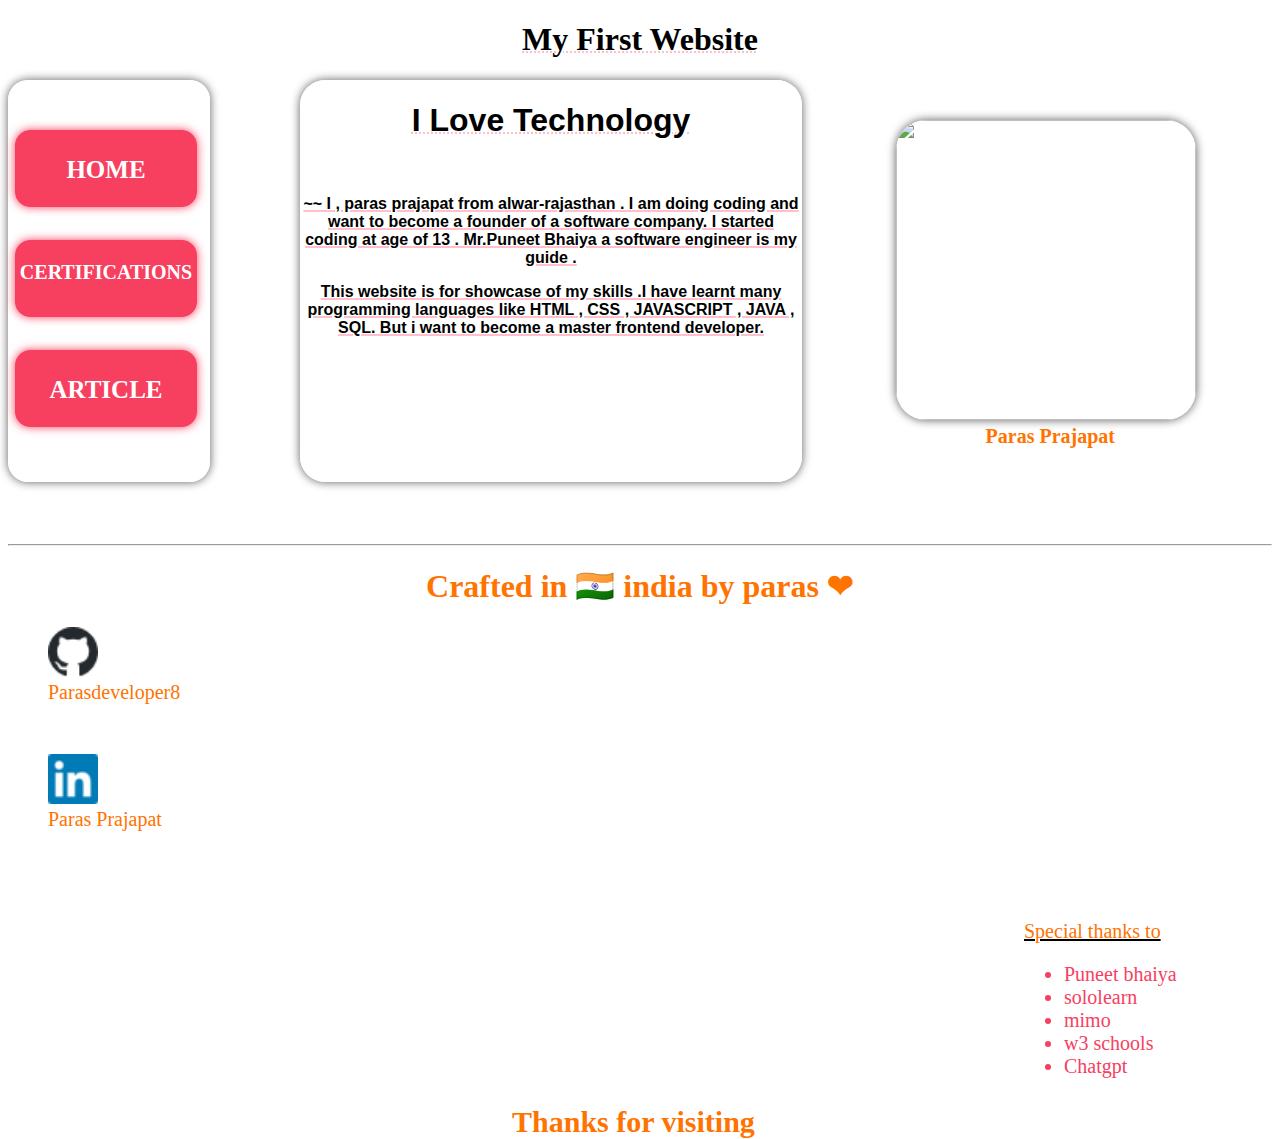
==== index.html @ 0ebabbfa "fifth commit" ====
<!DOCTYPE html>
<html>

<head>
  <meta charset="utf-8">
  <meta name="viewport" content="width=device-width">
  <title>replit</title>
  <link href="style.css" rel="stylesheet" type="text/css" />
</head>

<body>
 <header>
   <h1>My First Website</h1>
 </header>
  <main>
    <div id="fd">
      <div id="fd1"><p id="p1">HOME</p></div>
        <a href="index2.html"><div id="fd2"><p id="p2">CERTIFICATIONS</div></a>
          <a href="index3.html"><div id="fd3"><p id="p3">ARTICLE</p></div></a>
    </div>
    <div id="cd">
      <h1 id="h1">I Love Technology</h1>
      <br>
      <p class="cdp1">~~ I , paras prajapat from alwar-rajasthan . 
        I am doing coding and want to become a founder of a 
        software company.
        I started coding at age of 13 . Mr.Puneet Bhaiya a software engineer is my guide . 
      </p>
        <p class="cdp1">This  website is for showcase of my skills .I have learnt 
   many programming languages like HTML , CSS , JAVASCRIPT , JAVA 
   , SQL. But i want to become a master frontend developer.
      </p>
    </div>
    <br>
    <br>
    <br>
    <hr>
    <figure>
    <img src="https://avatars.githubusercontent.com/u/152639879?v=4" id="myimage" width="300px" height="300px">
      <figcaption id="im2"> Paras Prajapat</figcaption>
      </figure>
  </main>
  <footer>
    <h1 id="fh1">Crafted in &#x1F1EE;&#x1F1F3; <span>india</span> by paras &#x2764;</h1>
    <figure><img src="[data-uri]" width="50px" height="50px" id="github">
      <figcaption id="github">Parasdeveloper8</figcaption>
      </figure>
    <br>
   <figure><img src="[data-uri]" width="50px" height="50px" id="linkedin"> 
     <figcaption id="linkedin">Paras Prajapat</figcaption>
   </figure> 
    <div id="pos">
    <p id="pp1">Special thanks to</p>
    <ul>
      <li>Puneet bhaiya</li>
      <li>sololearn</li>
      <li>mimo</li>
      <li>w3 schools</li>
      <li>Chatgpt</li>
    </ul>
    </div>
    <h2 id="th">Thanks for visiting</h2>
    </footer>
  <script src="script.js"></script>
</body>
</html>
---- style.css ----
html {
  height: 100%;
  width: 100%;
}
header{
  font-family:Raleway;
  text-align: center;
  text-decoration:2px pink underline dotted;
}
#fd{
  width:200px;
  height:400px;
  border: 1px solid white;
  border-radius: 20px;
  box-shadow:0 0 10px #605c5c;
}

#fd1{
  width:180px;
  height:75px;
  border: 1px solid #f7405f;
  border-radius:15px;
  position:absolute;
  top:130px;
  left:15px;
  background-color:#f7405f ;
  box-shadow:0 0 10px #f7405f;
}
#fd2{
  width:180px;
  height:75px;
  border: 1px solid #f7405f;
  border-radius:15px;
  position:absolute;
  top:240px;
  left:15px;
  background-color:#f7405f ;
  box-shadow:0 0 10px #f7405f;
}
#fd3{
  width:180px;
  height:75px;
  border: 1px solid #f7405f;
  border-radius:15px;
  position:absolute;
  top:350px;
  left:15px;
  background-color:#f7405f ;
  box-shadow:0 0 10px #f7405f;
}
#p1{
  font-family:Raleway;
  text-align:center;
  font-size:25px;
  font-weight:bold;
  color:white;
}
#p2{
  font-family:Raleway;
  text-align:center;
  font-size:20px;
  font-weight:bold;
  color:white;
  }
#p3{
  font-family:Raleway;
  text-align:center;
  font-size:25px;
  font-weight:bold;
  color:white;
}
#cd{
  width:500px;
  height:400px;
  border:1px solid white;
  box-shadow:0 0 10px #605c5c;
  border-radius:25px;
  position:absolute;
  left:300px;
  top:80px;
}
#h1{
  font-family:sans-serif;
  text-decoration:2px pink underline dotted;
  font-weight:bold;
  color:black;
  
  text-align:center;
}
.cdp1{
 font-weight:30px;
  font-family:sans-serif;
  font-weight:bold;
  color:black;
  text-decoration:2px pink underline ;
  text-align:center;
}
#fh1{
  text-align:center;
  color:#ff7300;
}
#myimage{
  border-radius:30px;
  box-shadow:0 0 10px #605c5c;
  position:absolute;
  left:70%;
  top:120px;
}
#im2{
  font-family:Helvettica;
  font-weight:bold;
  color:#ff7300;
  font-size:20px;
  position:absolute;
  left:77%;
  top:425px;
}
#linkedin{
   color:#ff7300;
  font-size:20px;
}
#github{
   color:#ff7300;
  font-size:20px;
}
#pp1{
  color:#ff7300;
  font-size:20px;
  text-decoration:2px #000000 underline;
}
ul{
  font-family:fantasy;
  font-size:20px;
  color:#f7405f;
}
#pos{
  position:absolute;
  left:80%;
  top:100%;
}
#th{
  color:#ff7300;
  font-size:30px;
  position:absolute;
  top:120%;
  left:40%;
}
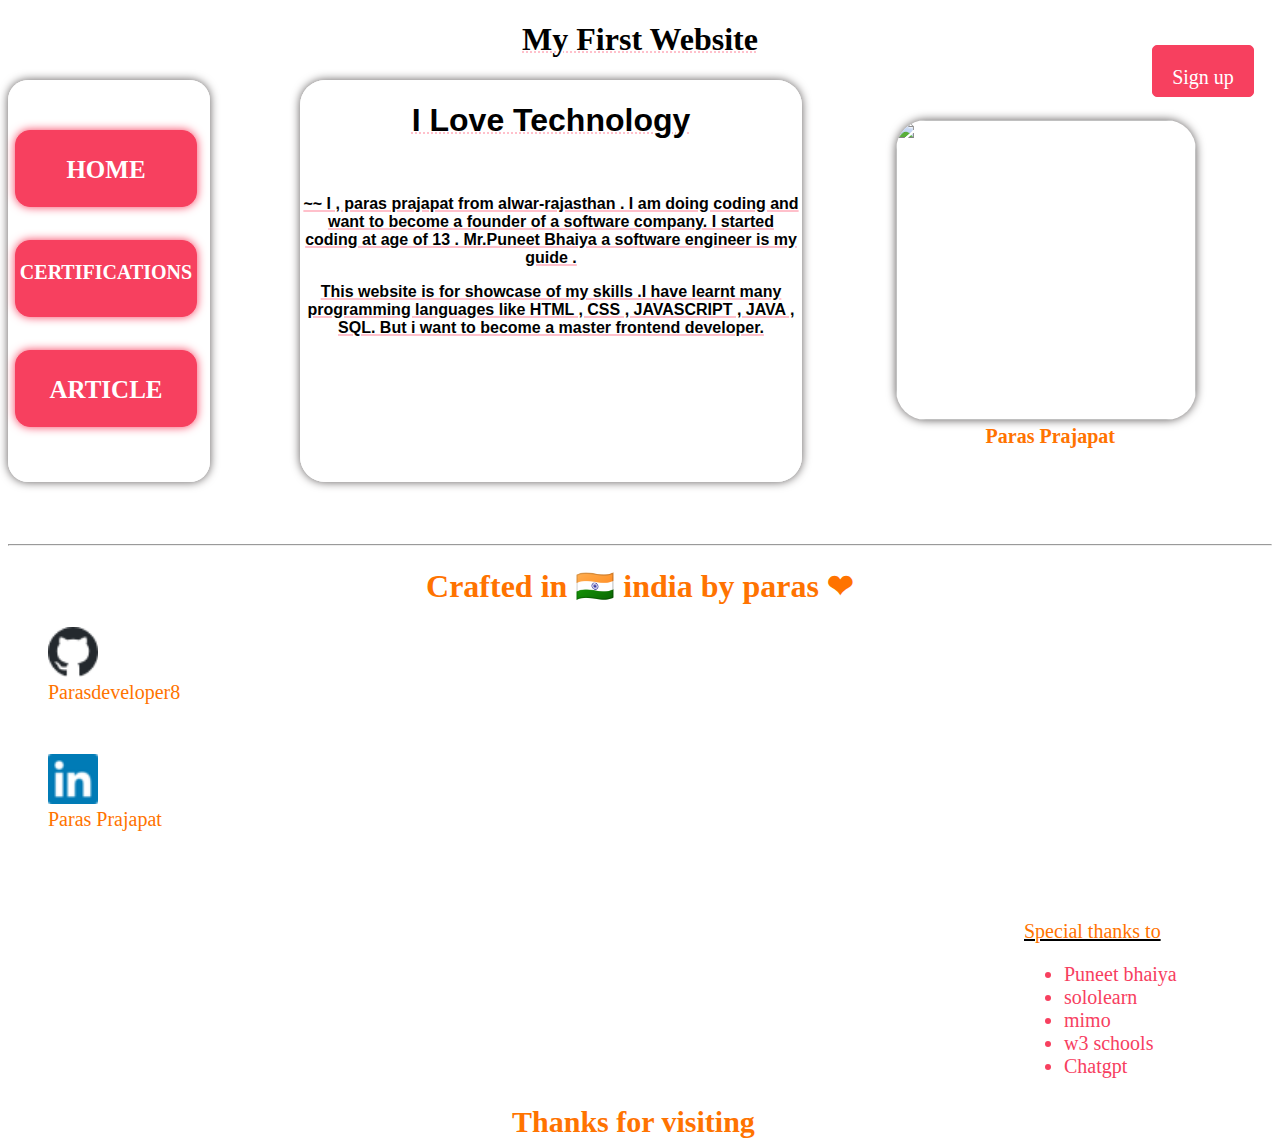
==== commit 0821f891: "tenth" ====
--- a/index.html
+++ b/index.html
@@ -4,13 +4,16 @@
 <head>
   <meta charset="utf-8">
   <meta name="viewport" content="width=device-width">
-  <title>replit</title>
+  <title>p4personal</title>
   <link href="style.css" rel="stylesheet" type="text/css" />
+  <link rel="icon" href="https://image.shutterstock.com/image-vector/initial-letter-pp-linked-rounded-260nw-693959755.jpg" type="image/x-icon">
+
 </head>
 
 <body>
  <header>
    <h1>My First Website</h1>
+   <a href="auth.html" id="ah"><div id="signup"><p id="insign">Sign up</p></div></a>
  </header>
   <main>
     <div id="fd">
--- a/style.css
+++ b/style.css
@@ -25,6 +25,12 @@
   left:15px;
   background-color:#f7405f ;
   box-shadow:0 0 10px #f7405f;
+}
+#fd2:hover{
+  background-color:#550714;
+}
+#fd3:hover{
+  background-color:#550714;
 }
 #fd2{
   width:180px;
@@ -88,7 +94,6 @@
   text-align:center;
 }
 .cdp1{
- font-weight:30px;
   font-family:sans-serif;
   font-weight:bold;
   color:black;
@@ -144,4 +149,23 @@
   position:absolute;
   top:120%;
   left:40%;
-}+}
+#signup{
+  width:100px;
+  height:50px;
+  border-radius:5px;
+  border: 1px solid #f7405f;
+  background-color:#f7405f;
+  font-size:20px;
+  text-align:center;
+  position:absolute;
+  left:90%;
+  top:5%;
+}
+#insign{
+  color:white;
+}
+#signup:hover{
+  background-color:#550714;
+}
+
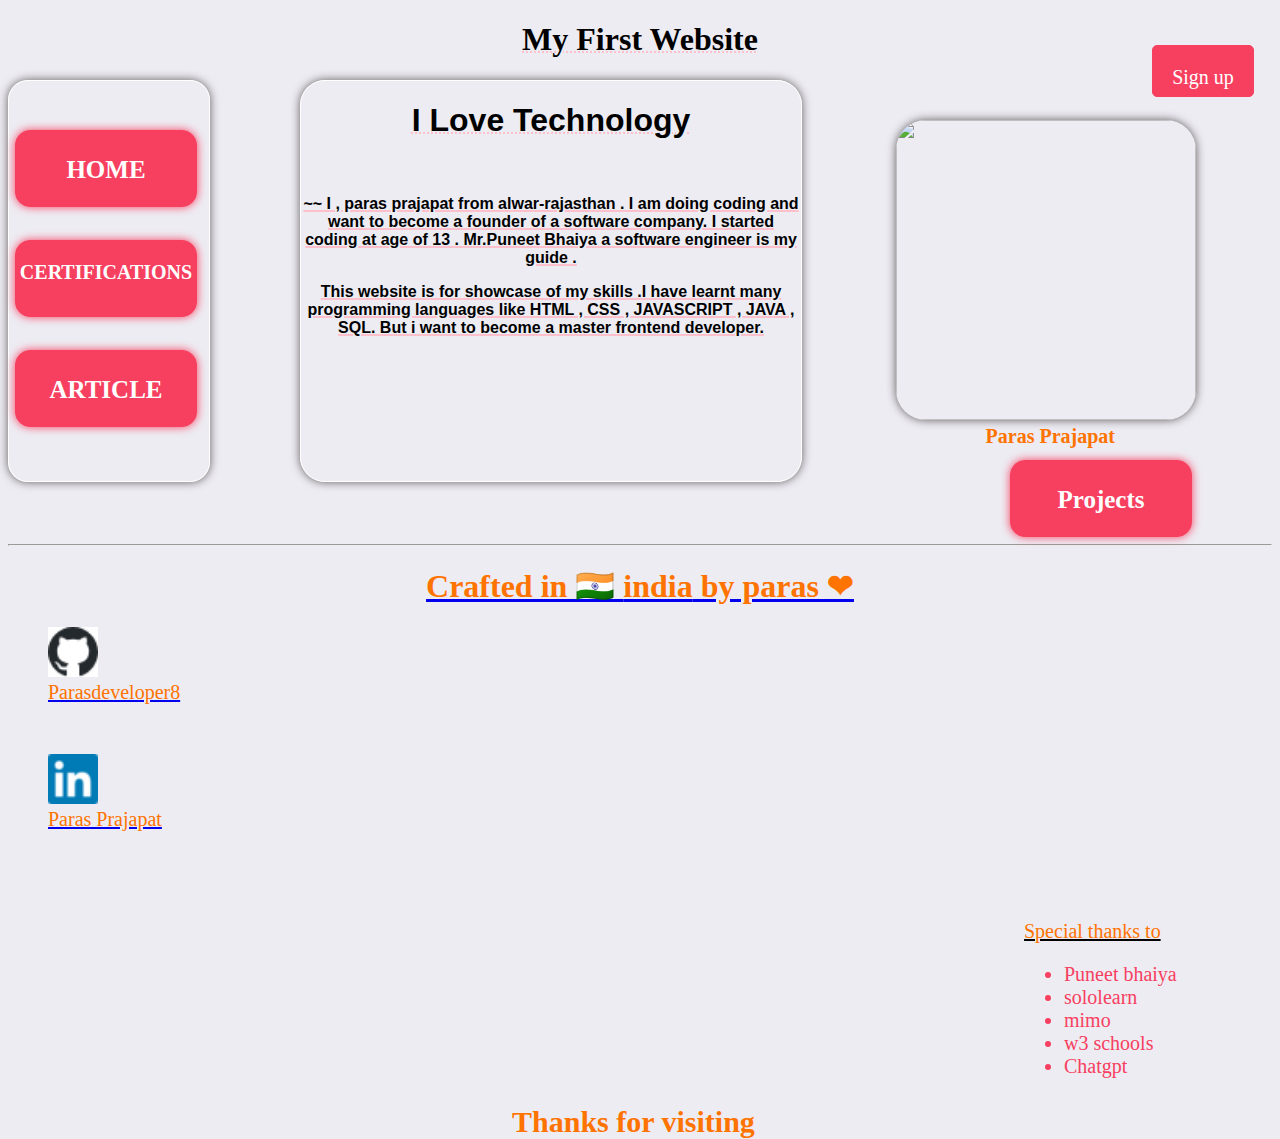
==== commit 7223c7dc: "unknoiwn commit" ====
--- a/index.html
+++ b/index.html
@@ -20,6 +20,7 @@
       <div id="fd1"><p id="p1">HOME</p></div>
         <a href="index2.html"><div id="fd2"><p id="p2">CERTIFICATIONS</div></a>
           <a href="index3.html"><div id="fd3"><p id="p3">ARTICLE</p></div></a>
+      <a href="index4.html"><div id="fd4"><p id="p4">Projects</p></div>
     </div>
     <div id="cd">
       <h1 id="h1">I Love Technology</h1>
--- a/style.css
+++ b/style.css
@@ -1,3 +1,6 @@
+body{
+  background-color:rgb(237, 236, 243) ;
+}
 html {
   height: 100%;
   width: 100%;
@@ -54,6 +57,20 @@
   background-color:#f7405f ;
   box-shadow:0 0 10px #f7405f;
 }
+#fd4{
+  width:180px;
+  height:75px;
+  border: 1px solid #f7405f;
+  border-radius:15px;
+  position:absolute;
+  top:460px;
+  left:1010px;
+  background-color:#f7405f ;
+  box-shadow:0 0 10px #f7405f;
+}
+#fd4:hover{
+  background-color:#550714;
+}
 #p1{
   font-family:Raleway;
   text-align:center;
@@ -74,6 +91,13 @@
   font-size:25px;
   font-weight:bold;
   color:white;
+}
+#p4{
+   font-family:Raleway;
+    text-align:center;
+    font-size:25px;
+    font-weight:bold;
+    color:white;
 }
 #cd{
   width:500px;
@@ -103,6 +127,7 @@
 #fh1{
   text-align:center;
   color:#ff7300;
+  text-decoration:none;
 }
 #myimage{
   border-radius:30px;
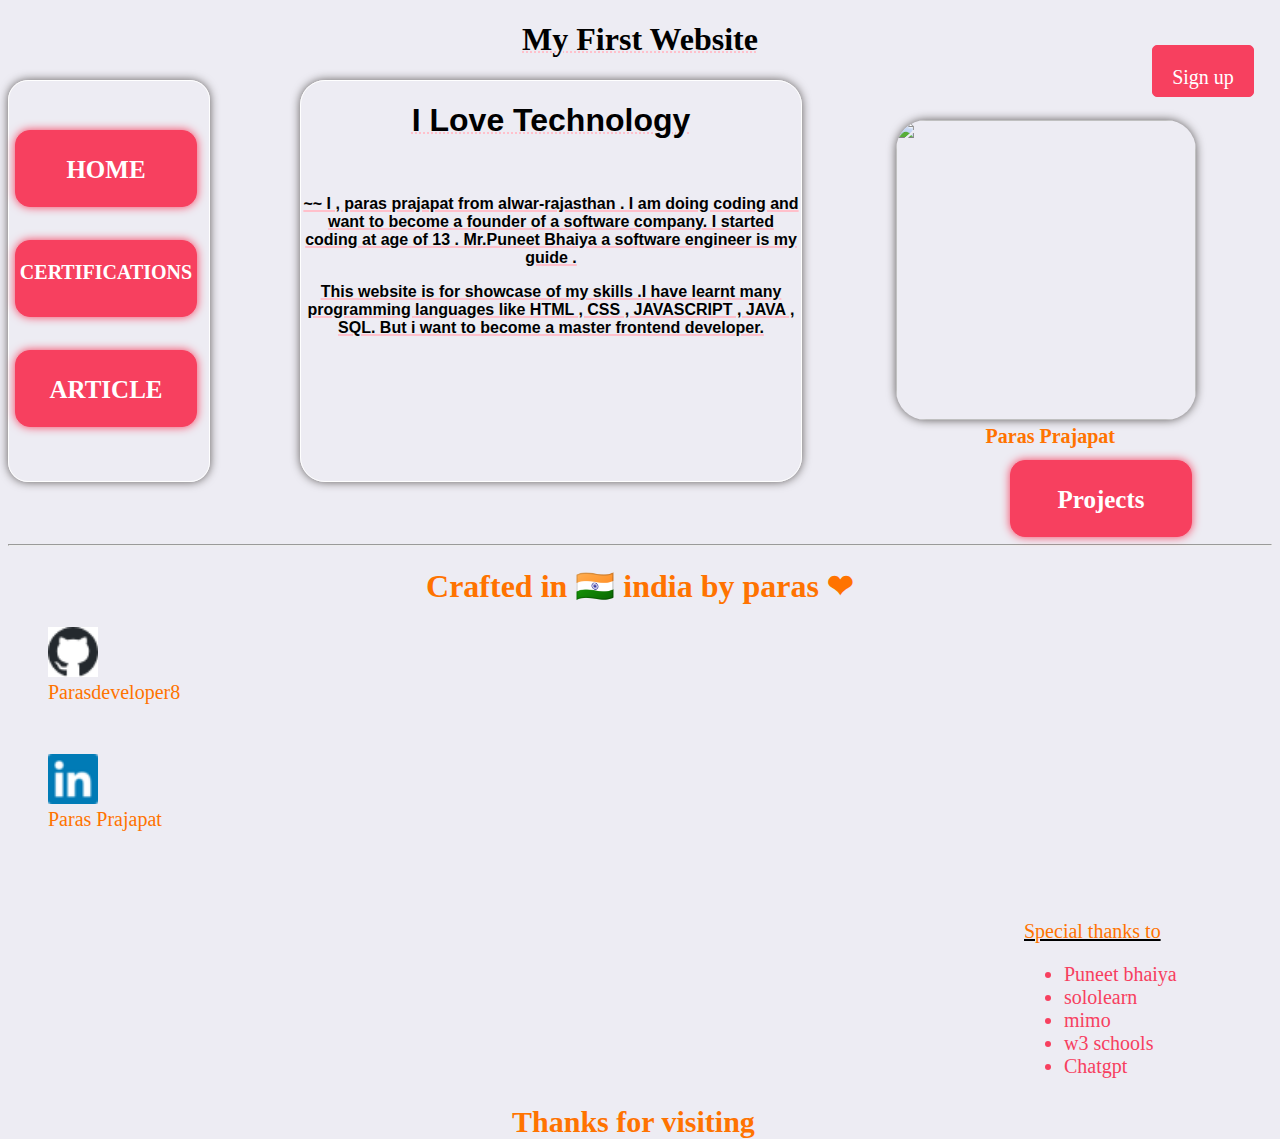
==== commit 4b34a7cc: "commit after days" ====
--- a/index.html
+++ b/index.html
@@ -20,7 +20,7 @@
       <div id="fd1"><p id="p1">HOME</p></div>
         <a href="index2.html"><div id="fd2"><p id="p2">CERTIFICATIONS</div></a>
           <a href="index3.html"><div id="fd3"><p id="p3">ARTICLE</p></div></a>
-      <a href="index4.html"><div id="fd4"><p id="p4">Projects</p></div>
+      <a href="index4.html"><div id="fd4"><p id="p4">Projects</p></div></a>
     </div>
     <div id="cd">
       <h1 id="h1">I Love Technology</h1>
@@ -45,7 +45,7 @@
       </figure>
   </main>
   <footer>
-    <h1 id="fh1">Crafted in &#x1F1EE;&#x1F1F3; <span>india</span> by paras &#x2764;</h1>
+    <h1 id="fh1">Crafted in &#x1F1EE;&#x1F1F3; india by paras &#x2764;</h1>
     <figure><img src="[data-uri]" width="50px" height="50px" id="github">
       <figcaption id="github">Parasdeveloper8</figcaption>
       </figure>
--- a/style.css
+++ b/style.css
@@ -128,6 +128,7 @@
   text-align:center;
   color:#ff7300;
   text-decoration:none;
+  cursor:default;
 }
 #myimage{
   border-radius:30px;
@@ -147,11 +148,13 @@
 }
 #linkedin{
    color:#ff7300;
-  font-size:20px;
+   font-size:20px;
+   text-decoration:none;
 }
 #github{
    color:#ff7300;
-  font-size:20px;
+   font-size:20px;
+   text-decoration:none;
 }
 #pp1{
   color:#ff7300;
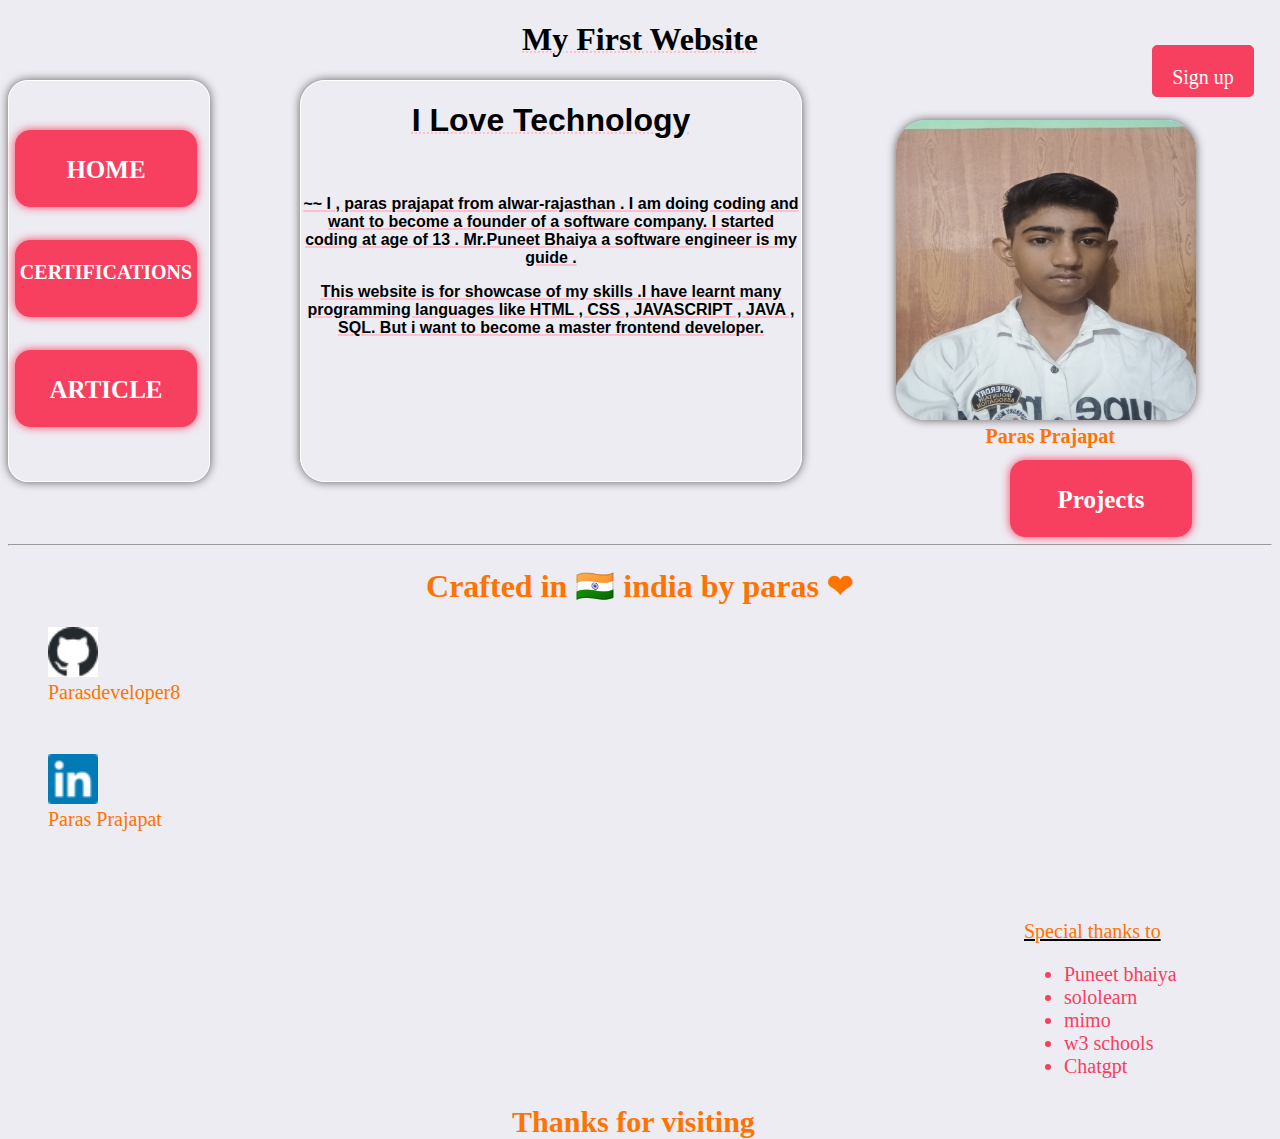
==== commit 3735269b: "picture update" ====
--- a/index.html
+++ b/index.html
@@ -40,7 +40,7 @@
     <br>
     <hr>
     <figure>
-    <img src="https://avatars.githubusercontent.com/u/152639879?v=4" id="myimage" width="300px" height="300px">
+    <img src="paras 2.jpg" id="myimage" width="300px" height="300px">
       <figcaption id="im2"> Paras Prajapat</figcaption>
       </figure>
   </main>
